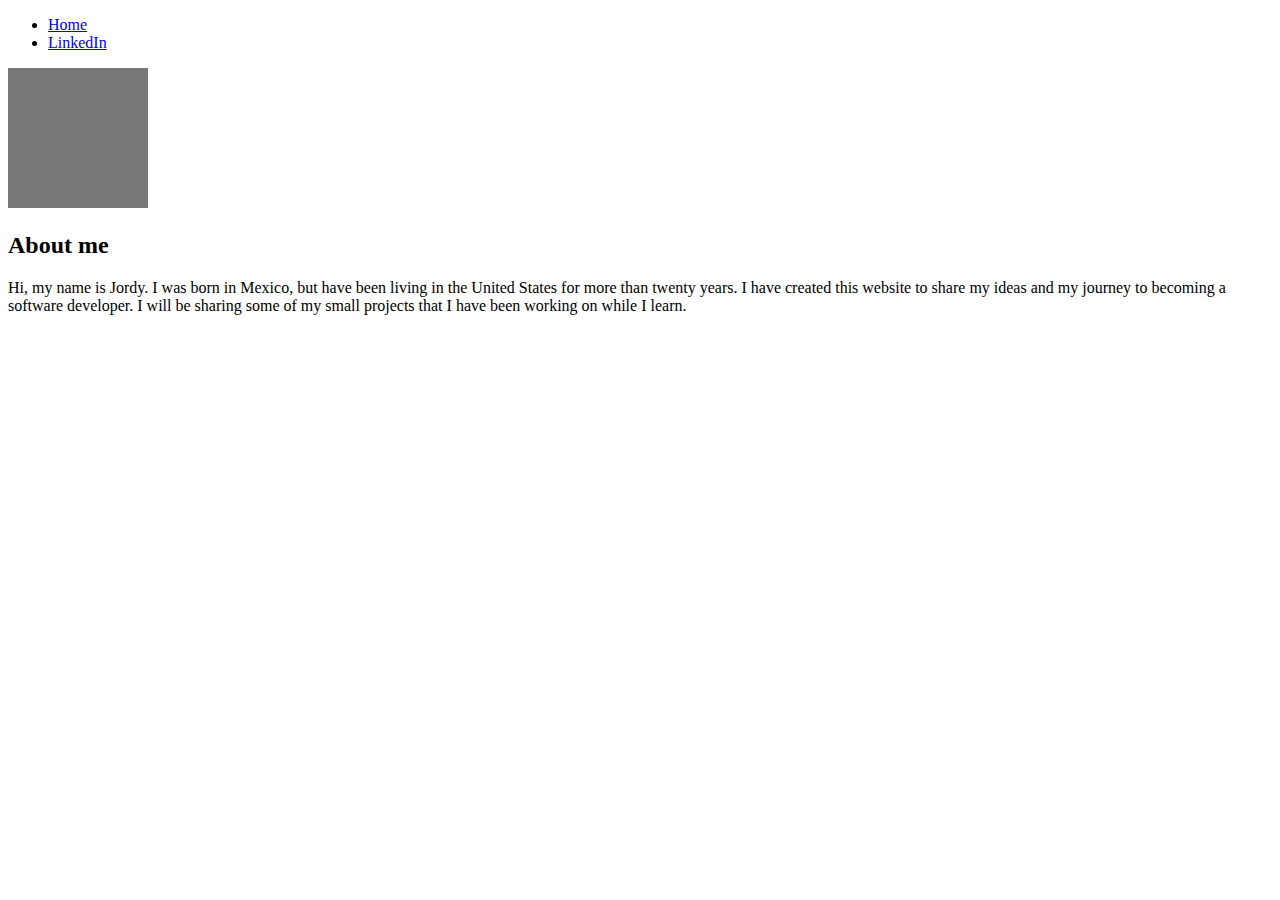
==== about-me.html @ 16512dcf "fourth commit" ====
<!DOCTYPE html>
<html lang="en">

<head>
  <meta charset="utf-8">
  <meta name="viewport" content="width=device-width, initial-scale=1">
  <meta name="description" content="">
  <meta name="author" content="Mark Otto, Jacob Thornton, and Bootstrap contributors">
  <meta name="generator" content="Hugo 0.72.0">
  <title>Portfolio</title>
  <link rel="stylesheet" href="./pj4.css">

  <link rel="stylesheet" href="https://stackpath.bootstrapcdn.com/bootstrap/5.0.0-alpha1/css/bootstrap.min.css"
    integrity="sha384-r4NyP46KrjDleawBgD5tp8Y7UzmLA05oM1iAEQ17CSuDqnUK2+k9luXQOfXJCJ4I" crossorigin="anonymous">
  <script src="https://stackpath.bootstrapcdn.com/bootstrap/5.0.0-alpha1/js/bootstrap.min.js"
    integrity="sha384-oesi62hOLfzrys4LxRF63OJCXdXDipiYWBnvTl9Y9/TRlw5xlKIEHpNyvvDShgf/"
    crossorigin="anonymous"></script>
  <script src="https://cdn.jsdelivr.net/npm/popper.js@1.16.0/dist/umd/popper.min.js"
    integrity="sha384-Q6E9RHvbIyZFJoft+2mJbHaEWldlvI9IOYy5n3zV9zzTtmI3UksdQRVvoxMfooAo"
    crossorigin="anonymous"></script>

</head>

<body>

  <header>
    <nav class="navbar navbar-expand-md navbar-dark fixed-top bg-dark">
      <div class="container-fluid">
          <ul class="navbar-nav me-auto mb-2 mb-md-0">
            <li class="nav-item active">
              <a class="nav-link" aria-current="page" href="#">Home</a>
            </li>
            <li class="nav-item">
                <a class="nav-link" aria-current="page" href="https://www.linkedin.com/in/jordy-cruz-3bbba9173/" target="_blank">LinkedIn</a>
            </li>
          </ul>
        </div>
      </div>
    </nav>
  </header>

<main>


  <div class="container marketing">

    <!-- TWo columns of text below the carousel -->
    <div class="row">
      <div class="col-lg-4">
        <svg class="bd-placeholder-img rounded-circle" width="140" height="140" xmlns="http://www.w3.org/2000/svg"
          aria-label="Placeholder: 140x140" preserveAspectRatio="xMidYMid slice" role="img" focusable="false">
          <title>Placeholder</title>
          <rect width="100%" height="100%" fill="#777" /><text x="50%" y="50%" fill="#777" dy=".3em">140x140</text>
        </svg> 

        <div class="myDiv">
        <h2>About me</h2>
        <p>Hi, my name is Jordy. I was born in Mexico, but have been living in the United States for more than twenty years.
          I have created this website to share my ideas and my journey to becoming a software developer. I will be
          sharing some of my small projects that I have been working on while I learn.
        </p>
      </div>
    </div>
</main>

</body>

</html>
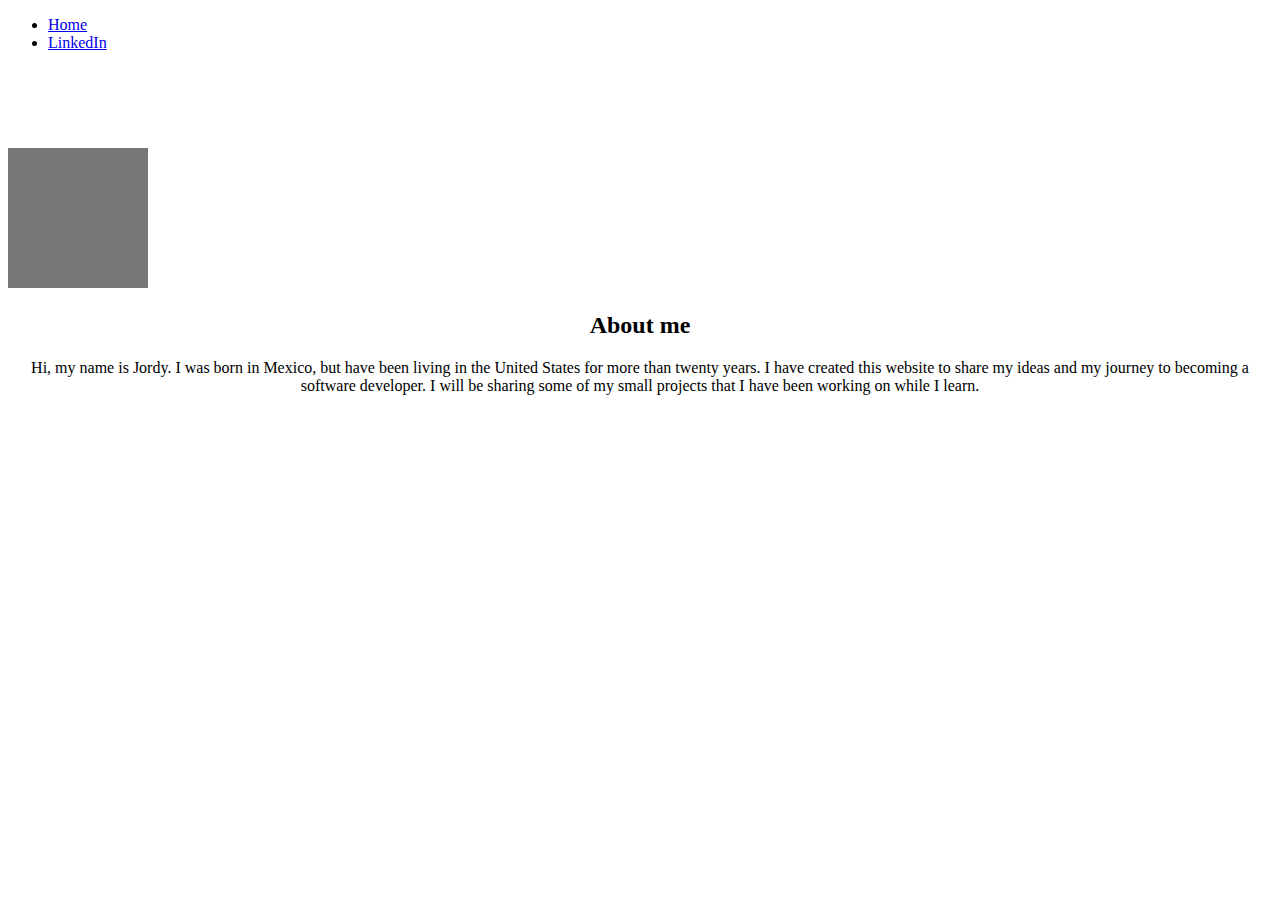
==== commit 58a531fe: "Update about-me.html" ====
--- a/about-me.html
+++ b/about-me.html
@@ -8,7 +8,7 @@
   <meta name="author" content="Mark Otto, Jacob Thornton, and Bootstrap contributors">
   <meta name="generator" content="Hugo 0.72.0">
   <title>Portfolio</title>
-  <link rel="stylesheet" href="./pj4.css">
+  <link rel="stylesheet" href="about-me.css">
 
   <link rel="stylesheet" href="https://stackpath.bootstrapcdn.com/bootstrap/5.0.0-alpha1/css/bootstrap.min.css"
     integrity="sha384-r4NyP46KrjDleawBgD5tp8Y7UzmLA05oM1iAEQ17CSuDqnUK2+k9luXQOfXJCJ4I" crossorigin="anonymous">
--- a/about-me.css
+++ b/about-me.css
@@ -0,0 +1,14 @@
+.body {
+    font-family: 'Arial' , sans-serif;
+    padding-bottom: 3rem;
+}
+
+.myDiv {
+    text-align: center;
+}
+
+.col-lg-4 {
+    padding-top: 5rem;
+
+}
+
